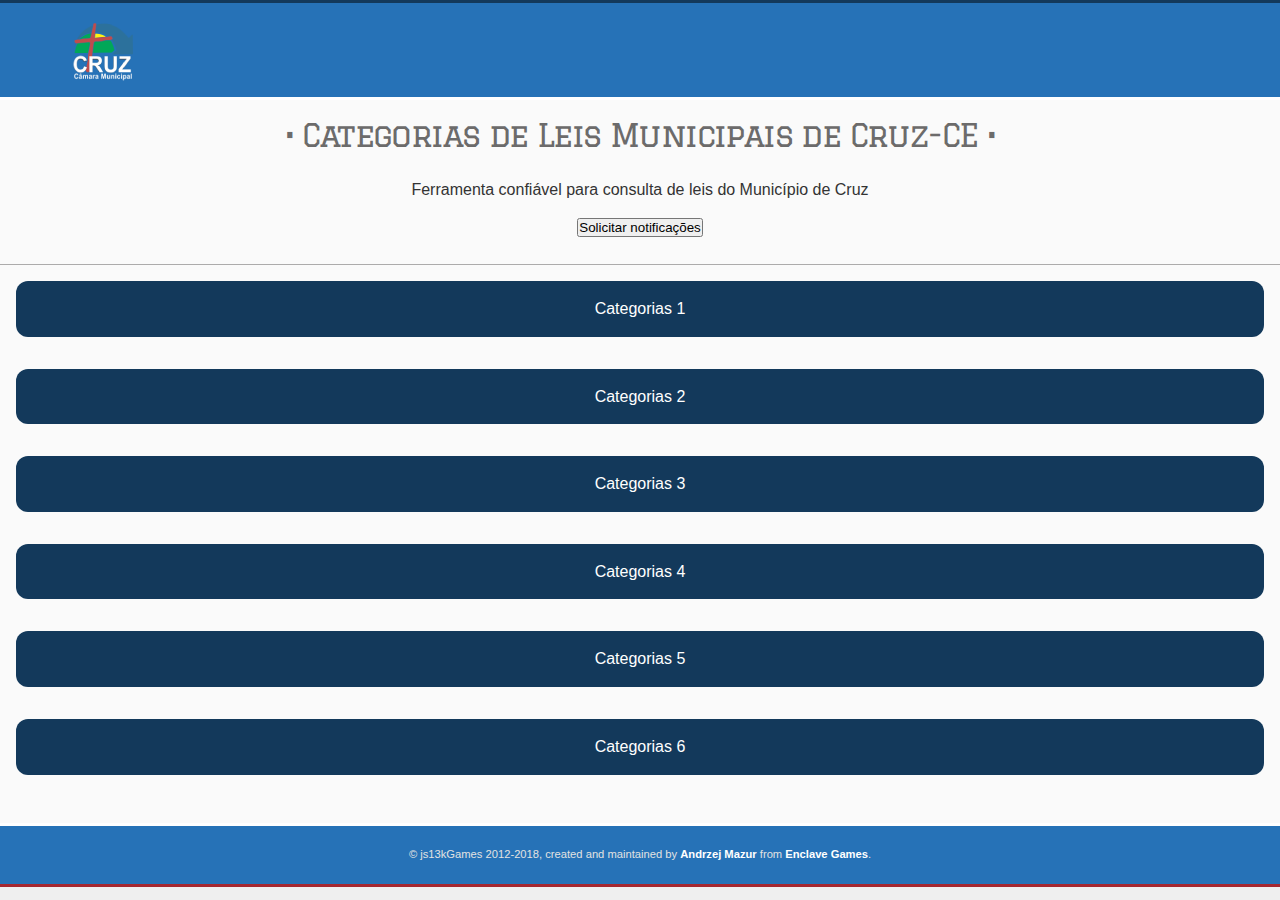
==== categorias.html @ e708e00c "commit init" ====
<!DOCTYPE html>
<html lang="en">
<head>
	<meta charset="utf-8">
	<title>Leis Municipais Cruz-CE</title>
	<meta name="description" content="Ferramenta confiável para consulta de leis do Município de Cruz">
	<meta name="author" content="Matheus">
	<meta name="theme-color" content="#13395B">
	<meta name="viewport" content="width=device-width, initial-scale=1">
	<link rel="stylesheet" href="style.css">
	<link rel="manifest" href="js13kpwa.webmanifest">
</head>
<body>
<header>
	<p><a class="logo" href="http://localhost:3000"><img src="img/logo.png" alt="js13kGames"></a></p>
</header>
<main>
	<h1>Categorias de Leis Municipais de Cruz-CE</h1>
	<!--<p class="description">List of games submitted to the <a href="http://js13kgames.com/aframe">A-Frame category</a> in the <a href="http://2017.js13kgames.com">js13kGames 2017</a> competition. You can <a href="https://github.com/mdn/pwa-examples/blob/master/js13kpwa">fork js13kPWA on GitHub</a> to check its source code.</p> -->
	<p class="description">Ferramenta confiável para consulta de leis do Município de Cruz</p>
	<button id="notifications">Solicitar notificações </button>
    <article>
		<a class="button" href="leis.html">Categorias 1</a>
		<a class="button" href="leis2.html">Categorias 2</a>
		<a class="button" href="leis3.html">Categorias 3</a>
		<a class="button" href="leis4.html">Categorias 4</a>
		<a class="button" href="leis5.html">Categorias 5</a>
		<a class="button" href="leis6.html">Categorias 6</a>
	</article>
</main>
<footer>
	<p>&copy; js13kGames 2012-2018, created and maintained by <a href="http://end3r.com">Andrzej Mazur</a> from <a href="http://enclavegames.com">Enclave Games</a>.</p>
</footer>
</body>
</html>
---- style.css ----
@font-face {
	font-family: 'Graduate';
	font-style: normal;
	font-weight: 400;
	src: local('Graduate'),
		local('Graduate-Regular'),
		url(fonts/graduate.eot) format('embedded-opentype'),
		url(fonts/graduate.ttf) format('truetype'),
		url(fonts/graduate.woff) format('woff');
}
* {
	margin: 0;
	padding: 0;
}
html {
	font-size: 62.5%;
}
body {
	background: #efefef;
	font: normal 1.6em Helvetica, Arial, sans-serif;
	line-height: 1.6;
	color: #333;
	position: relative;
}
h1, h3 {
	font-family: "Graduate", "Times New Roman", Verdana;
	font-weight: normal;
	margin-top: 0;
	letter-spacing: -0.05em;
}
h1 {
	font-size: 2em;
	line-height: 1.2em;
	padding: 0.5em 0.3em 0.2em 0.3em;
	text-align: center;
	color: #6c6b6b;
}
h1:before {
	content: " • ";
}
h1:after {
	content: " • ";
}
h3 {
	font-size: 1.5em;
	line-height: 1em;
	padding-top: 0.2em;
	margin-bottom: 0.8em;
}
a {
	text-decoration: none;
	color: #13395B;
}
header {
	background: #2d2d2d url(img/bg.png) repeat;
	border-top: 0.2em solid #13395B;
	border-bottom: 0.2em solid #fff;
}
header p {
	width: 90%;
	margin: 1em auto;
	position: relative;
}
header img {
	display: block;
	width: 50%;
	min-width: 150px;
	max-width: 295px;	
}
.description {
	text-align: center;
	padding: 1em;
}
button {
	display: block;
	margin: 0 auto 2em;
}
main {
	width: 100%;
	background: #fafafa;
}
main a:hover {
	text-decoration: none;
	border-bottom: 1px solid #13395B;
}
main p {
	padding-bottom: 1.5em;
}
main ul {
	padding: 0.2em;
}
main li {
	line-height: 1.4em;
	margin-left: 1em;
}
main img {
	float: right;
	width: 30%;
	min-width: 80px;
	max-width: 160px;
	padding-bottom: 1em;
}
article {
	border-top: 0.1em solid #acabab;
	padding: 1em;
}
article img[data-src] {
	filter: blur(0.2em);
}
article img {
	filter: blur(0em);
	transition: filter 0.5s;
}
footer {
	background: #2d2d2d url(img/bg.png) repeat;
	border-top: 0.2em solid #fff;
	border-bottom: 0.2em solid #a52730;
}
footer p {
	width: 90%;
	margin: 0 auto;
	color: #e2e2e2;
	font-size: 0.7em;
	padding: 2em 0;
	position: relative;
	text-align: center;
	line-height: 1.2;
}
footer a {
	color: #fff;
	font-weight: bold;
}
.button {
	background-color: #13395B;
	border: none;
	color: white;
	padding: 15px 32px;
	text-align: center;
	text-decoration: none;
	font-size: 16px;
	cursor: pointer;
	border-radius: 12px;
	display: block;
	margin: 0 auto 2em;
}
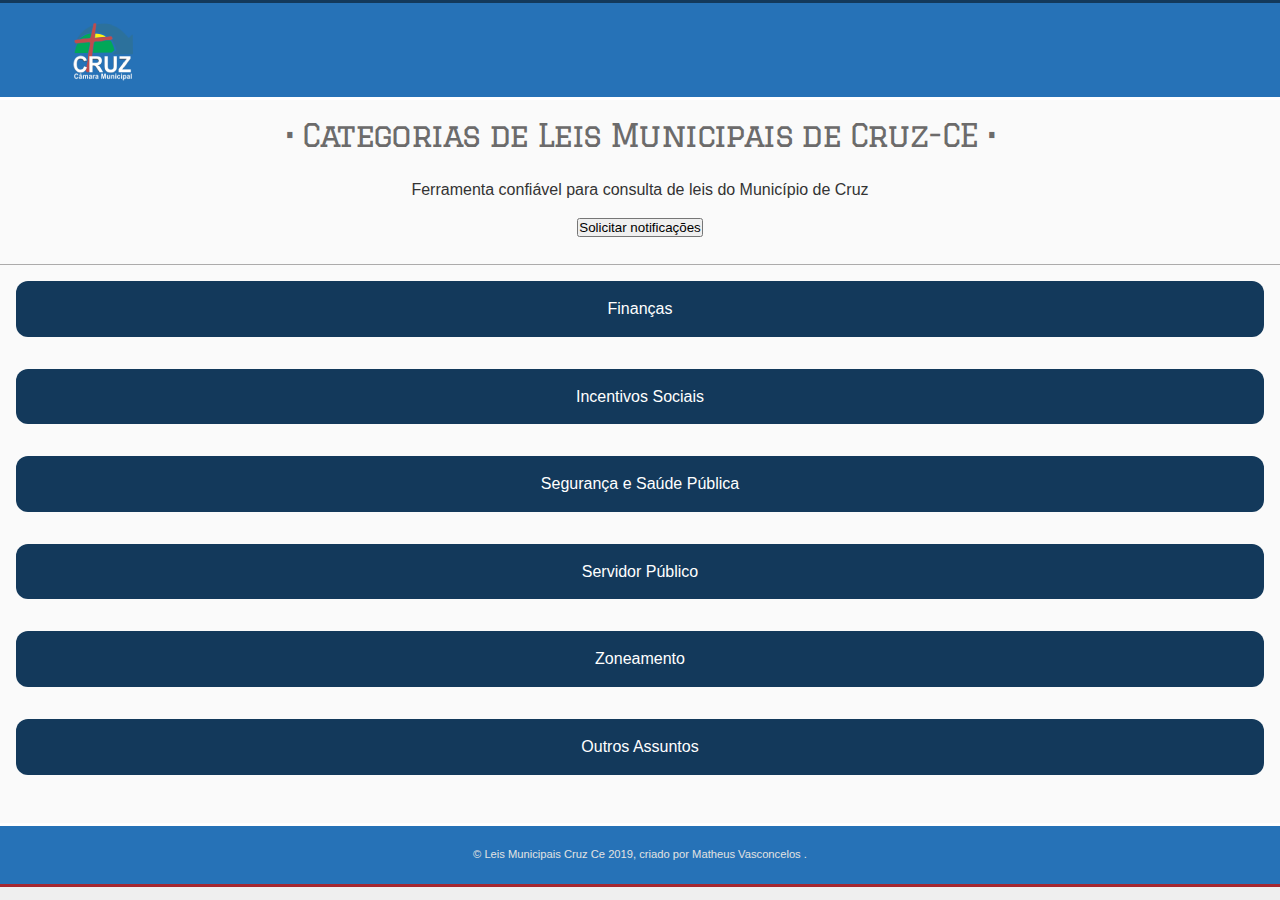
==== commit 475f7122: "correction app" ====
--- a/categorias.html
+++ b/categorias.html
@@ -8,28 +8,27 @@
 	<meta name="theme-color" content="#13395B">
 	<meta name="viewport" content="width=device-width, initial-scale=1">
 	<link rel="stylesheet" href="style.css">
-	<link rel="manifest" href="js13kpwa.webmanifest">
+	<link rel="manifest" href="manifest.json">
 </head>
 <body>
 <header>
-	<p><a class="logo" href="http://localhost:3000"><img src="img/logo.png" alt="js13kGames"></a></p>
+	<p><a class="logo" href="https://leiscruzce.azurewebsites.net"><img src="img/logo.png" alt="js13kGames"></a></p>
 </header>
 <main>
 	<h1>Categorias de Leis Municipais de Cruz-CE</h1>
-	<!--<p class="description">List of games submitted to the <a href="http://js13kgames.com/aframe">A-Frame category</a> in the <a href="http://2017.js13kgames.com">js13kGames 2017</a> competition. You can <a href="https://github.com/mdn/pwa-examples/blob/master/js13kpwa">fork js13kPWA on GitHub</a> to check its source code.</p> -->
 	<p class="description">Ferramenta confiável para consulta de leis do Município de Cruz</p>
 	<button id="notifications">Solicitar notificações </button>
     <article>
-		<a class="button" href="leis.html">Categorias 1</a>
-		<a class="button" href="leis2.html">Categorias 2</a>
-		<a class="button" href="leis3.html">Categorias 3</a>
-		<a class="button" href="leis4.html">Categorias 4</a>
-		<a class="button" href="leis5.html">Categorias 5</a>
-		<a class="button" href="leis6.html">Categorias 6</a>
+		<a class="button" href="leis.html">Finanças</a>
+		<a class="button" href="leis2.html">Incentivos Sociais</a>
+		<a class="button" href="leis3.html">Segurança e Saúde Pública</a>
+		<a class="button" href="leis4.html">Servidor Público</a>
+		<a class="button" href="leis5.html">Zoneamento</a>
+		<a class="button" href="leis6.html">Outros Assuntos</a>
 	</article>
 </main>
 <footer>
-	<p>&copy; js13kGames 2012-2018, created and maintained by <a href="http://end3r.com">Andrzej Mazur</a> from <a href="http://enclavegames.com">Enclave Games</a>.</p>
+	<p>&copy; Leis Municipais Cruz Ce 2019, criado por <a href="https://github.com/msvasconcelos"></a>Matheus Vasconcelos</a> .</p>
 </footer>
 </body>
 </html>